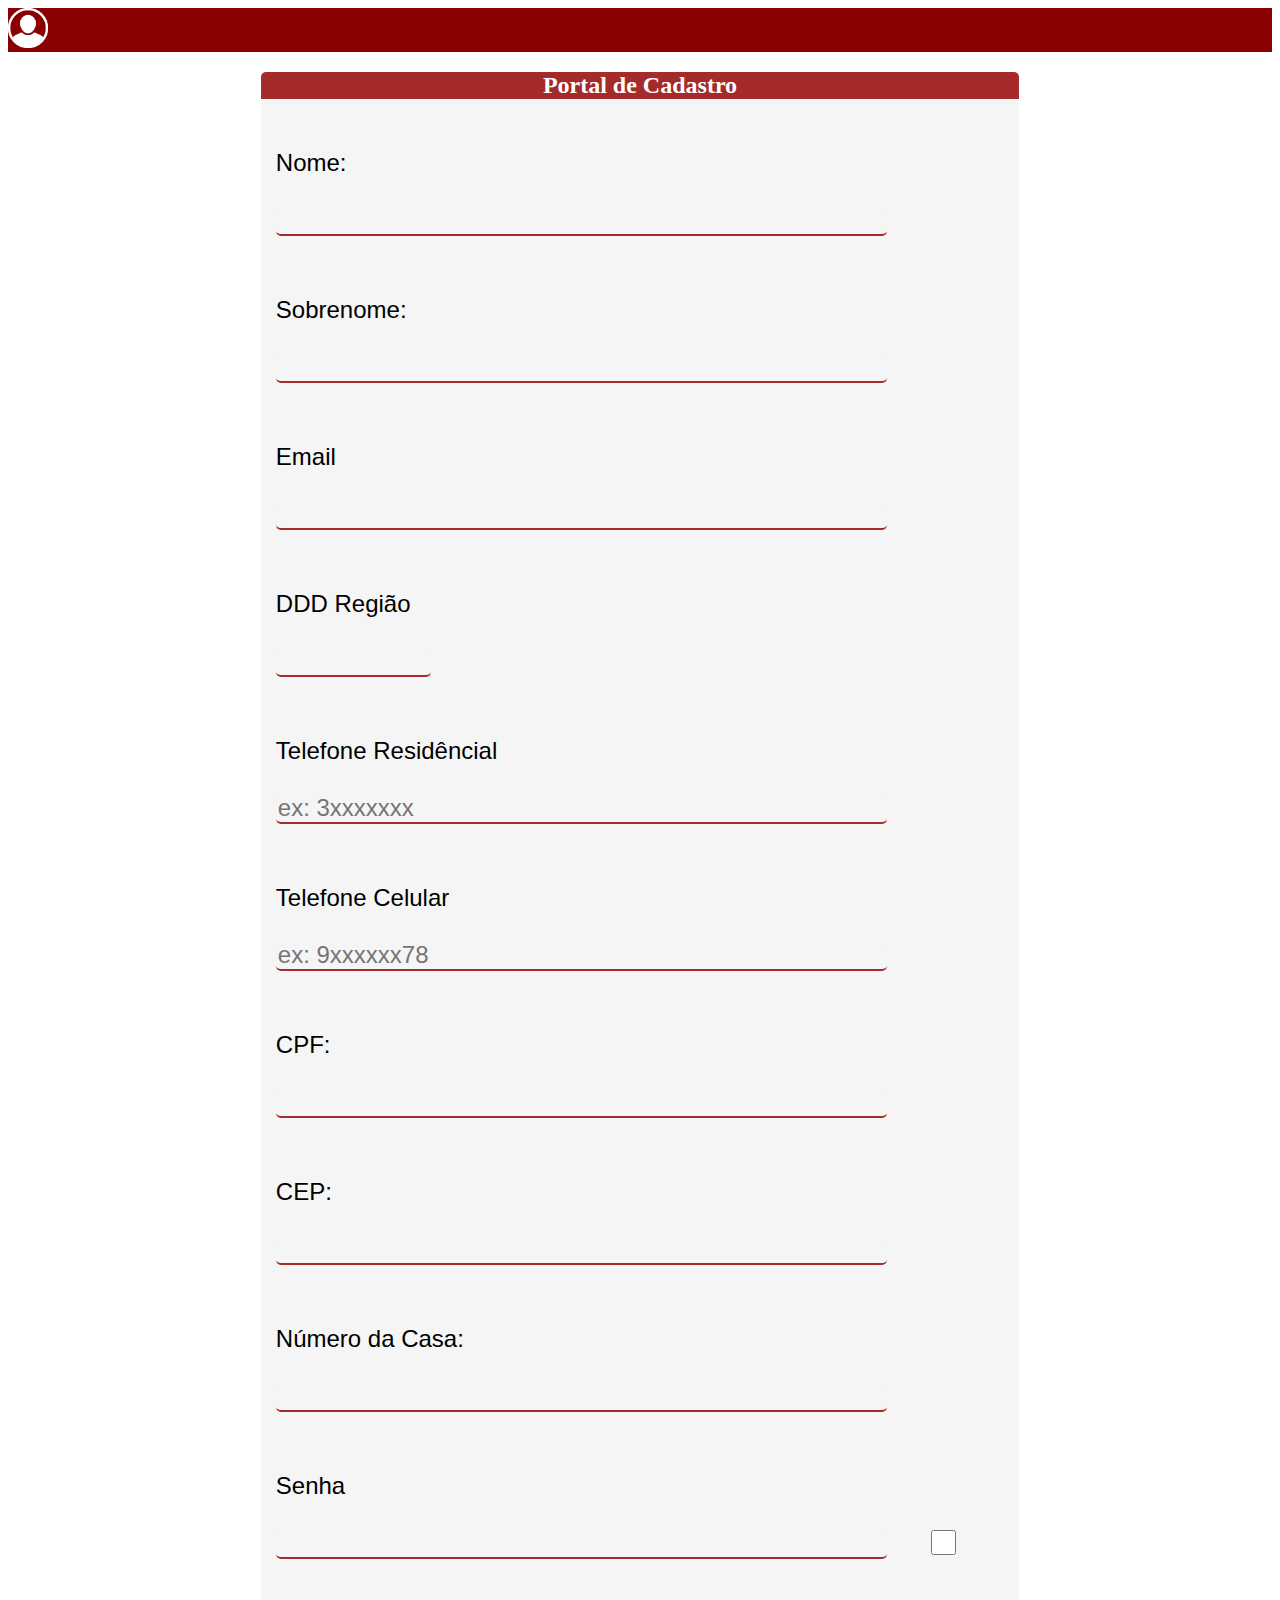
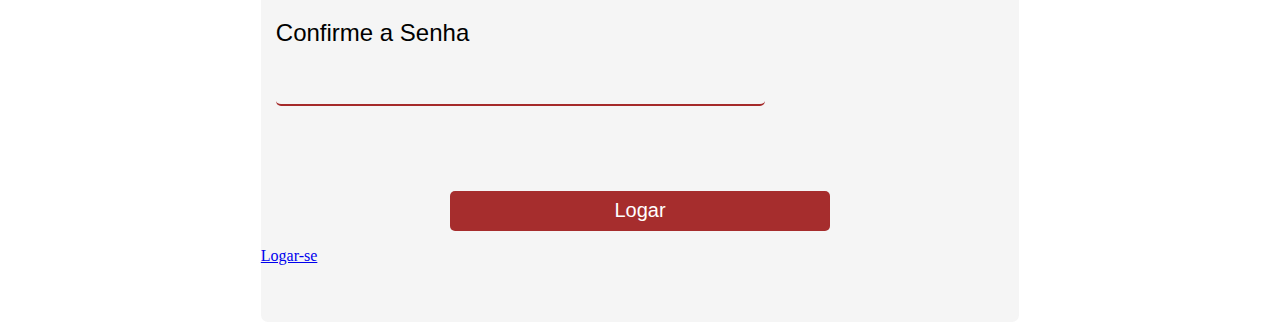
==== cad.html @ d118e905 "Add files via upload" ====
<!DOCTYPE html>
<html lang="en">
<head>
    <meta charset="UTF-8">
    <meta name="viewport" content="width=device-width, initial-scale=1.0">
    <link rel="stylesheet" href="https://cdn.jsdelivr.net/npm/bootstrap@4.5.3/dist/css/bootstrap.min.css" integrity="sha384-TX8t27EcRE3e/ihU7zmQxVncDAy5uIKz4rEkgIXeMed4M0jlfIDPvg6uqKI2xXr2" crossorigin="anonymous">
    <link rel="stylesheet" href="css/cad-style.css">
    <title>Document</title>
</head>
<body>
    <nav class="navbar navbar-expand-lg navbar-dark bg" style="background-color: darkred;">
        <a class="navbar-brand" href="login.html"><img src="images/usericon.png" alt="" height="40px"></a>
          <span class="navbar"><a href="index.html"><img src="https://icon-library.com/images/home-icon-white/home-icon-white-8.jpg" id="#house" alt="" style="height: 40px;"></a></span>
          <div class="collapse navbar-collapse" id="navbarNavAltMarkup">
          <div class="navbar-nav">
            
          </div>
        </div>
      </nav>



    <div id="form">
        <h2>Portal de Cadastro</h2>
        <label>Nome:</label>
        <input type="text" name="user" id="user">
        <label>Sobrenome:</label>
        <input type="text" name="user" id="user">
        <label>Email</label>
        <input type="text" name="user" id="user">
        <label>DDD Região</label>
        <input type="number" name="user" id="user" style="width: 20%; text-align: center;">
        <label>Telefone Residêncial</label>
        <input type="number" name="user" id="user" placeholder="ex: 3xxxxxxx">
        <label>Telefone Celular</label>
        <input type="number" name="user" id="user" placeholder="ex: 9xxxxxx78">
        <label>CPF:</label>
        <input type="text" name="user" id="user">
        <label>CEP:</label>
        <input type="text" name="user" id="user">
        <label>Número da Casa:</label>
        <input type="text" name="user" id="user">
        <label>Senha</label>
        <div id="section-password">
        <input type="password" name="password" id="password">
        <input type="checkbox" id="show" onclick="showhide()">
        </div>
        <label>Confirme a Senha</label>
        <div id="section-password">
        <input type="password" name="password" id="password_confirm">
</div>
        <button onclick="">Logar</button>
        <p><a href="login.html">Logar-se</a></p>
    </div>


    <script src="js/app.js"></script>
    <script src="https://code.jquery.com/jquery-3.5.1.slim.min.js" integrity="sha384-DfXdz2htPH0lsSSs5nCTpuj/zy4C+OGpamoFVy38MVBnE+IbbVYUew+OrCXaRkfj" crossorigin="anonymous"></script>
<script src="https://cdn.jsdelivr.net/npm/bootstrap@4.5.3/dist/js/bootstrap.bundle.min.js" integrity="sha384-ho+j7jyWK8fNQe+A12Hb8AhRq26LrZ/JpcUGGOn+Y7RsweNrtN/tE3MoK7ZeZDyx" crossorigin="anonymous"></script>

</body>
</html>
---- css/cad-style.css ----
body{
    background-image: url(https://saywhat-now.com/wp-content/uploads/2019/11/perfoming-on-stage-with-mic.jpg);
    background-size: 110%;
    background-attachment: fixed;
}

span{
    margin-left: 90%;
}

#form{
    display: block;
    margin: auto;
    margin-top: 20px;
    width: 60%;
    background-color: whitesmoke;
    height: 1850px;
    border-radius: 7px;
}
h2{
    text-align: center;
    background-color: brown;
    color: white;
    font-weight: Helvetica;
    border-top-left-radius: 5px;
    border-top-right-radius: 5px;
}
#form label{
    margin: 15px;
    display: block;
    font-size: 24px;
    font-family: Arial;
    padding-top: 30px;
}
#form input{
    margin: 15px;
    width: 80%;
    height: 25px;
    border-top: 0;
    border-left: 0;
    border-right: 0;
    outline: none;
    border-color: brown;
    font-size: 24px;
    background-color: whitesmoke;
    border-radius: 5px;
}
#form input:focus{    
    border-color: orange;
}
#section-password{
    display: grid;
    grid-template-columns: 1.6fr 0.4fr;
}
#section-password #password{
    width: 100%;
}
#form button{
    display: block;
    background-color: rgba(165, 42, 42, 0.986);
    border: 0;
    border-radius: 5px;
    color: white;
    font-size: 20px;
    margin-left: auto;
    margin-right: auto;
    margin-top: 70px;
    width: 50%;
    height: 40px;
    cursor: pointer;
}
#form button:hover{
    box-shadow: 0 0 10px black;
}

@media screen and (max-width: 65em){
    body{
        background-size: 400%;
    }
    span{
        margin-left: auto;
    }
    #form{
        width: 90%;
    }
}
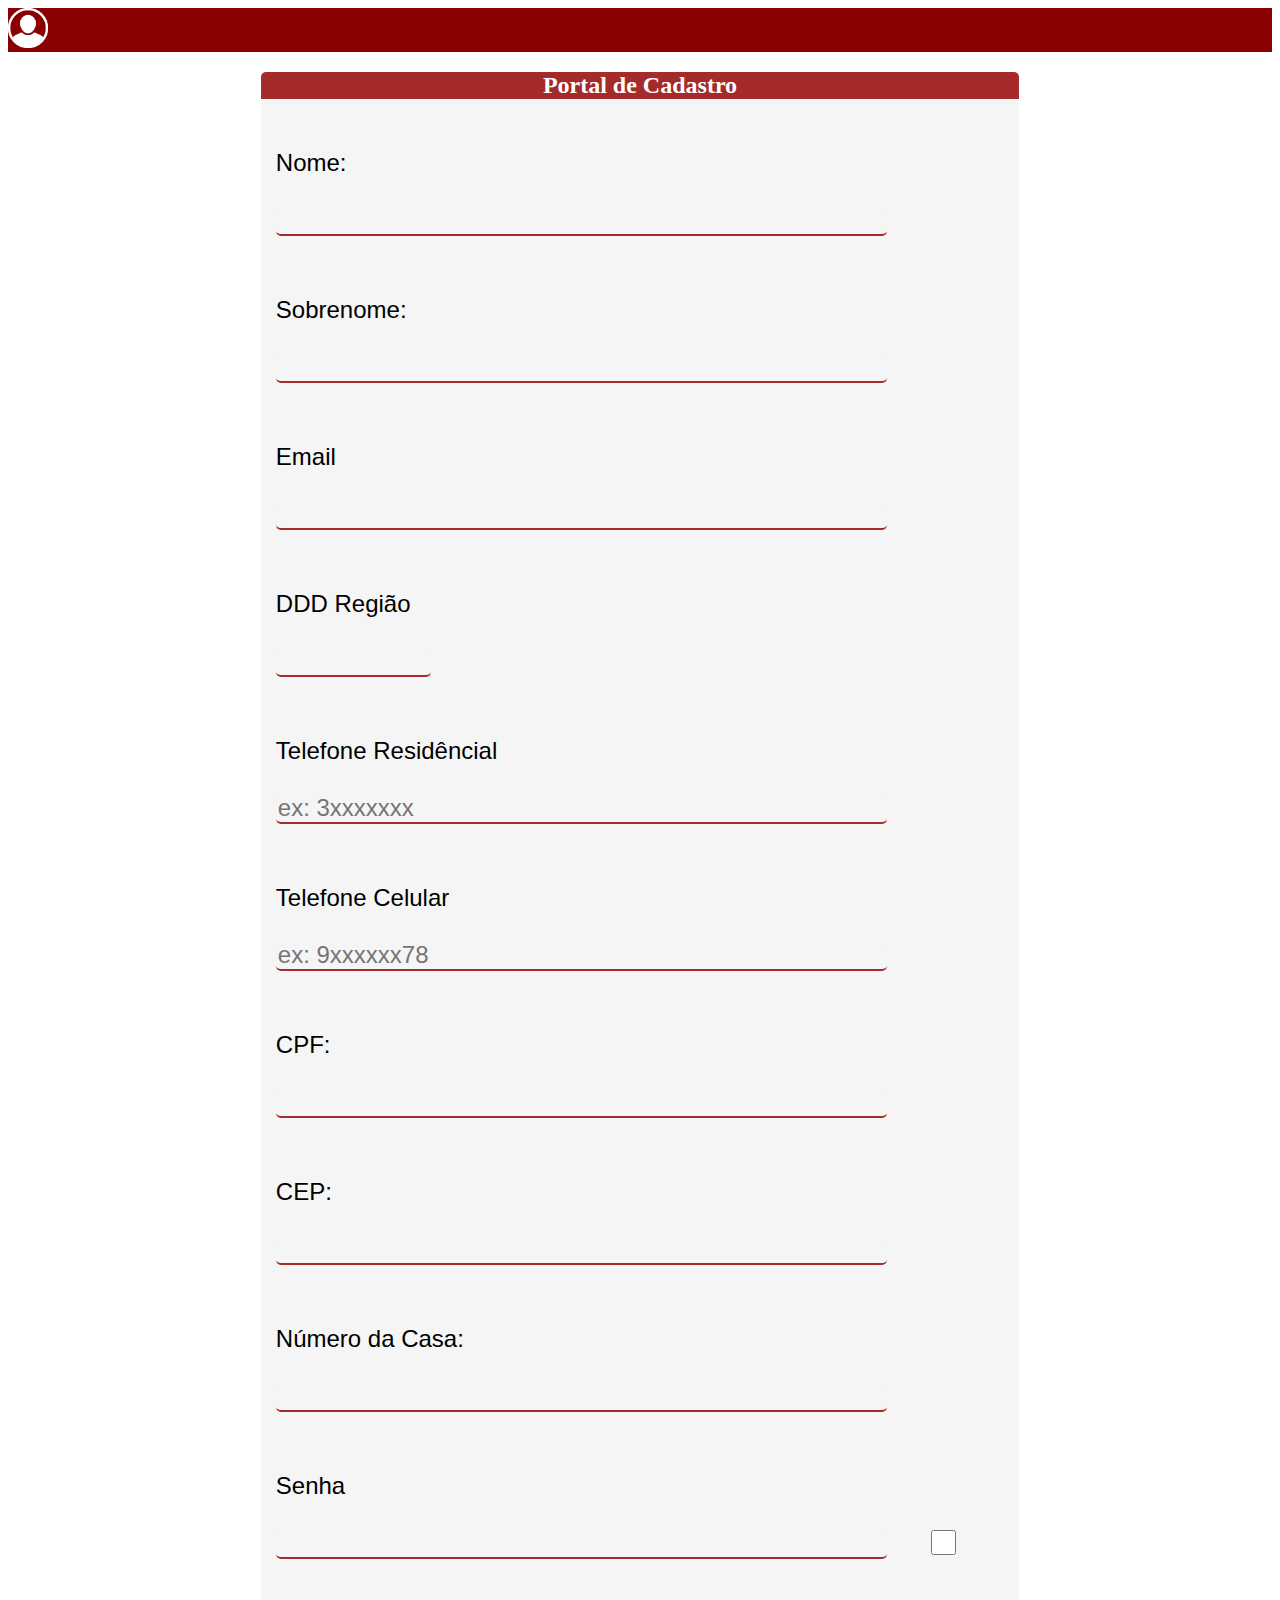
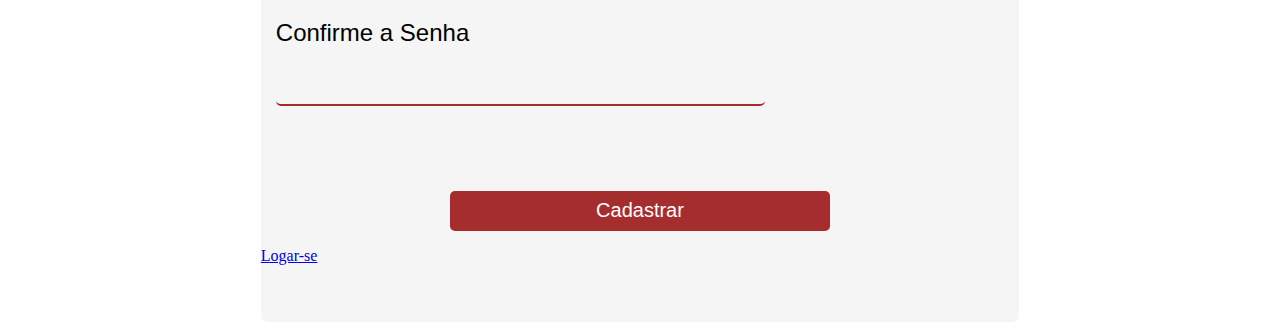
==== commit 68ce6718: "Add files via upload" ====
--- a/cad.html
+++ b/cad.html
@@ -1,5 +1,5 @@
 <!DOCTYPE html>
-<html lang="en">
+<html lang="pt-br">
 <head>
     <meta charset="UTF-8">
     <meta name="viewport" content="width=device-width, initial-scale=1.0">
@@ -27,7 +27,7 @@
         <label>Sobrenome:</label>
         <input type="text" name="user" id="user">
         <label>Email</label>
-        <input type="text" name="user" id="user">
+        <input type="text" name="user" id="email">
         <label>DDD Região</label>
         <input type="number" name="user" id="user" style="width: 20%; text-align: center;">
         <label>Telefone Residêncial</label>
@@ -49,11 +49,17 @@
         <div id="section-password">
         <input type="password" name="password" id="password_confirm">
 </div>
-        <button onclick="">Logar</button>
+        <button onclick="cadastro()">Cadastrar</button>
         <p><a href="login.html">Logar-se</a></p>
     </div>
 
 
+
+    <script src="https://cdn.jsdelivr.net/npm/popper.js@1.16.1/dist/umd/popper.min.js" integrity="sha384-9/reFTGAW83EW2RDu2S0VKaIzap3H66lZH81PoYlFhbGU+6BZp6G7niu735Sk7lN"crossorigin="anonymous"></script>
+    <script src="https://unpkg.com/sweetalert2@9/dist/sweetalert2.all.js"></script>
+
+    <script src="https://www.gstatic.com/firebasejs/8.0.2/firebase-app.js"></script>
+    <script src="https://www.gstatic.com/firebasejs/8.0.2/firebase-auth.js"></script>
     <script src="js/app.js"></script>
     <script src="https://code.jquery.com/jquery-3.5.1.slim.min.js" integrity="sha384-DfXdz2htPH0lsSSs5nCTpuj/zy4C+OGpamoFVy38MVBnE+IbbVYUew+OrCXaRkfj" crossorigin="anonymous"></script>
 <script src="https://cdn.jsdelivr.net/npm/bootstrap@4.5.3/dist/js/bootstrap.bundle.min.js" integrity="sha384-ho+j7jyWK8fNQe+A12Hb8AhRq26LrZ/JpcUGGOn+Y7RsweNrtN/tE3MoK7ZeZDyx" crossorigin="anonymous"></script>
--- a/css/cad-style.css
+++ b/css/cad-style.css
@@ -72,6 +72,10 @@
 #form button:hover{
     box-shadow: 0 0 10px black;
 }
+.swal2-title{
+    background-color: white;
+}
+
 
 @media screen and (max-width: 65em){
     body{
@@ -81,6 +85,6 @@
         margin-left: auto;
     }
     #form{
-        width: 90%;
+        width: 95%;
     }
 }